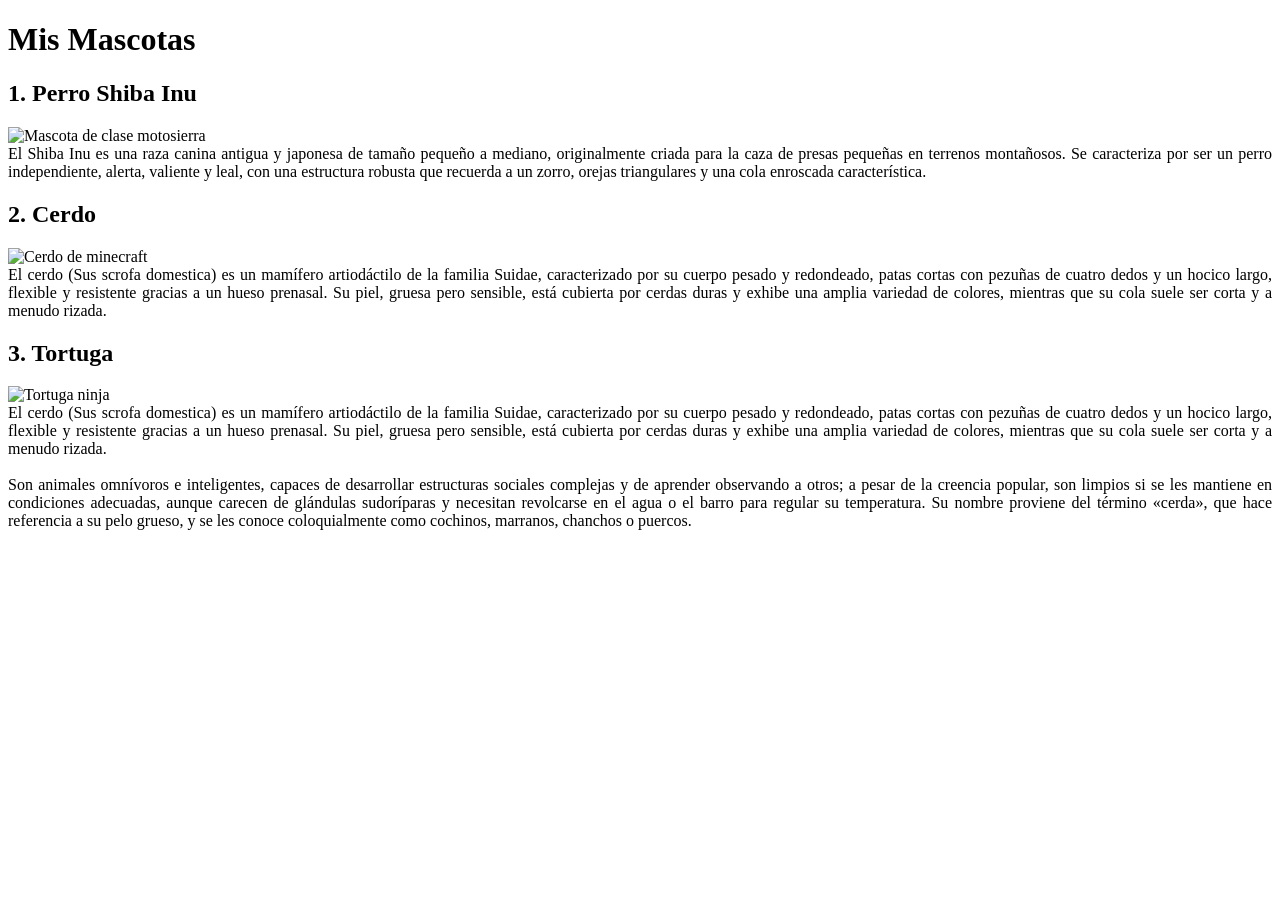
==== mascotas.html @ 91990ae0 "haciendo semana 1" ====
<!DOCTYPE html>
<html lang="en">

<head>
    <meta charset="UTF-8">
    <meta name="viewport" content="width=device-width, initial-scale=1.0">
    <title>Mascotas</title>
    <link rel="stylesheet" href="styles.css">
</head>

<body>
    <header>
        <h1>Mis Mascotas</h1>
    </header>

    <section>
        <h2>1. Perro Shiba Inu</h2>
        <img src="https://imgs.search.brave.com/eGugv79fGMuhNm-ly9yb6SHLLPX--ccZumZFI4RK_TA/rs:fit:860:0:0:0/g:ce/aHR0cHM6Ly9pLnBp/bmltZy5jb20vb3Jp/Z2luYWxzLzFhLzFm/LzMxLzFhMWYzMThl/ODFkZDI3OTc1ZDhi/ODMwMTEyNDdmMDBi/LmpwZw"
            alt="Mascota de clase motosierra" width="350">
        <article style="text-align: justify;">El Shiba Inu es una raza canina antigua y japonesa de tamaño pequeño a
            mediano, originalmente criada
            para la caza de presas pequeñas en terrenos montañosos. Se caracteriza por ser un perro independiente,
            alerta, valiente y leal, con una estructura robusta que recuerda a un zorro, orejas triangulares y una cola
            enroscada característica.
        </article>
    </section>

    <section>
        <h2>2. Cerdo</h2>
        <img src="https://imgs.search.brave.com/GD7TIzNPFvZkg99A7HmezCJXvbelcxAMs7-yiA7czfw/rs:fit:860:0:0:0/g:ce/aHR0cHM6Ly93YWxs/cGFwZXJzLmNvbS9p/bWFnZXMvaGQvbWlu/ZWNyYWZ0LXBpZy03/aThseDkyazRsd212/amt4LmpwZw"
            alt="Cerdo de minecraft" width="350" >
        <article style="text-align: justify;">El cerdo (Sus scrofa domestica) es un mamífero artiodáctilo de la familia Suidae, caracterizado por su
            cuerpo pesado y redondeado, patas cortas con pezuñas de cuatro dedos y un hocico largo, flexible y
            resistente gracias a un hueso prenasal. Su piel, gruesa pero sensible, está cubierta por cerdas duras y
            exhibe una amplia variedad de colores, mientras que su cola suele ser corta y a menudo rizada.</article>
    </section>

    <section>
        <h2>3. Tortuga</h2>
        <img src="
            https://imgs.search.brave.com/dybPSE8TXhT73qAKADK_nrGxxYOJiyIDXG7P_5QLxXU/rs:fit:860:0:0:0/g:ce/aHR0cHM6Ly9tZWRp/YS5pc3RvY2twaG90/by5jb20vaWQvOTQx/NTU5NzUyL2VzL2Zv/dG8vcmV0cmF0by1k/ZS10b3J0dWdhcy1u/aW5qYS1tdXRhbnRl/cy1hZG9sZXNjZW50/ZXMtZmlndXJhLWRv/bmF0ZWxsby1lbi1l/bC1wYXJxdWUtbXV6/ZW9uLWVuLW1vc2Ml/QzMlQkEuanBnP3M9/NjEyeDYxMiZ3PTAm/az0yMCZjPWttNlYw/U2stR3U5Vy12dUho/Rk9yUjZ2bV9SWWhx/MUNXQ3BYeEt5cVJh/OFU9"
            alt="Tortuga ninja" width="350">
            <article style="text-align: justify;">El cerdo (Sus scrofa domestica) es un mamífero artiodáctilo de la
                familia Suidae, caracterizado por su cuerpo pesado y redondeado, patas cortas con pezuñas de cuatro
                dedos y un hocico largo, flexible y resistente gracias a un hueso prenasal. Su piel, gruesa pero
                sensible, está cubierta por cerdas duras y exhibe una amplia variedad de colores, mientras que su cola
                suele ser corta y a menudo rizada. <br><br>

                Son animales omnívoros e inteligentes, capaces de desarrollar estructuras sociales complejas y de
                aprender observando a otros; a pesar de la creencia popular, son limpios si se les mantiene en
                condiciones adecuadas, aunque carecen de glándulas sudoríparas y necesitan revolcarse en el agua o el
                barro para regular su temperatura. Su nombre proviene del término «cerda», que hace referencia a su pelo
                grueso, y se les conoce coloquialmente como cochinos, marranos, chanchos o puercos.</article>
    </section>


</body>

</html>
---- styles.css ----
.link {
    text-decoration: none;

}
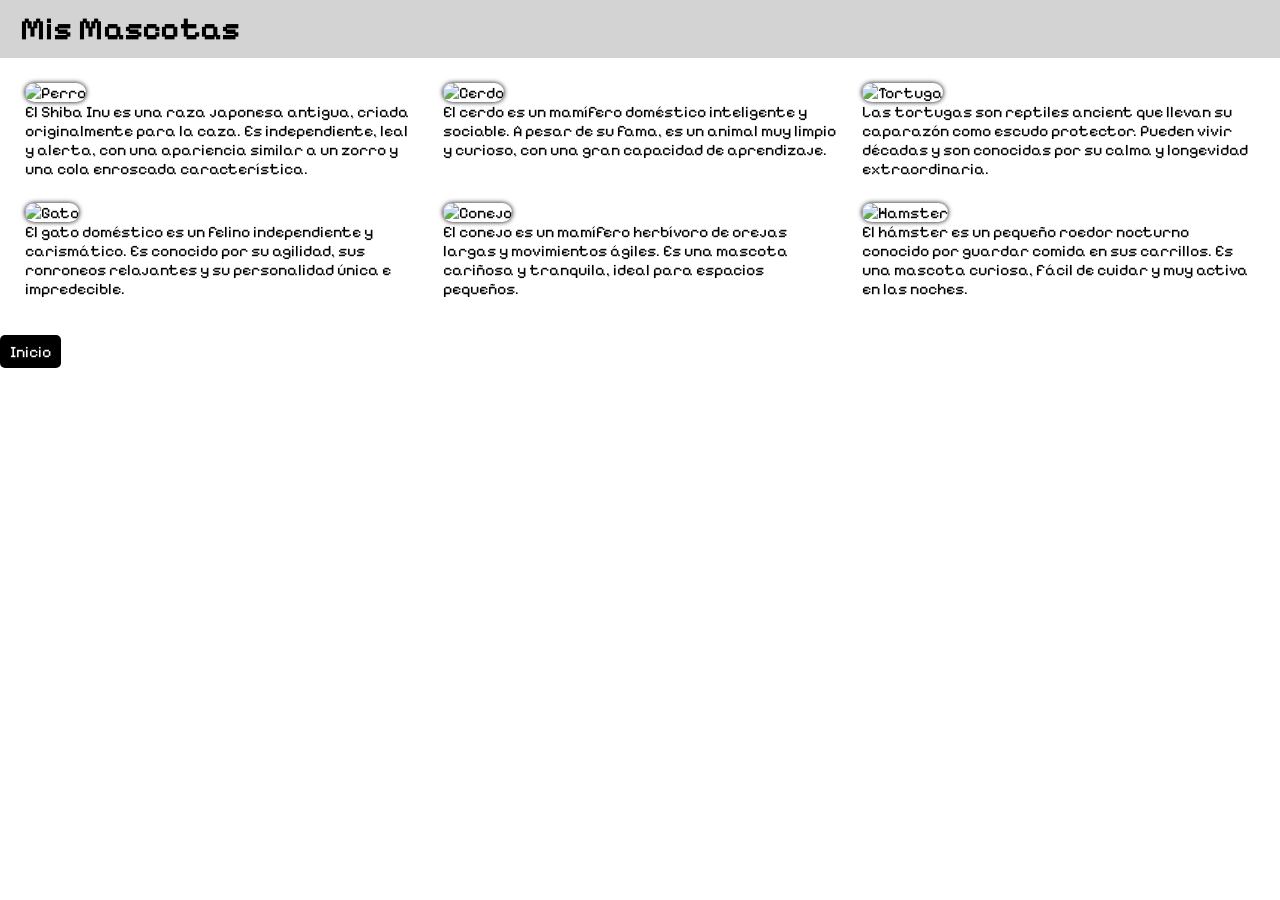
==== commit aaf90355: "Semana 2 completada" ====
--- a/mascotas.html
+++ b/mascotas.html
@@ -1,59 +1,60 @@
-<!DOCTYPE html>
+<!doctype html>
 <html lang="en">
+  <head>
+    <meta charset="UTF-8" />
+    <meta name="viewport" content="width=device-width, initial-scale=1.0" />
+    <title>Mascotas</title>
+    <link rel="stylesheet" href="style.css" />
+    <link
+      href="https://fonts.googleapis.com/css2?family=Pixelify+Sans:wght@400..700&family=Playfair+Display:ital,wght@0,400..900;1,400..900&display=swap"
+      rel="stylesheet"
+    />
+  </head>
 
-<head>
-    <meta charset="UTF-8">
-    <meta name="viewport" content="width=device-width, initial-scale=1.0">
-    <title>Mascotas</title>
-    <link rel="stylesheet" href="styles.css">
-</head>
-
-<body>
+  <body>
     <header>
-        <h1>Mis Mascotas</h1>
+      <h1>Mis Mascotas</h1>
     </header>
 
-    <section>
-        <h2>1. Perro Shiba Inu</h2>
-        <img src="https://imgs.search.brave.com/eGugv79fGMuhNm-ly9yb6SHLLPX--ccZumZFI4RK_TA/rs:fit:860:0:0:0/g:ce/aHR0cHM6Ly9pLnBp/bmltZy5jb20vb3Jp/Z2luYWxzLzFhLzFm/LzMxLzFhMWYzMThl/ODFkZDI3OTc1ZDhi/ODMwMTEyNDdmMDBi/LmpwZw"
-            alt="Mascota de clase motosierra" width="350">
-        <article style="text-align: justify;">El Shiba Inu es una raza canina antigua y japonesa de tamaño pequeño a
-            mediano, originalmente criada
-            para la caza de presas pequeñas en terrenos montañosos. Se caracteriza por ser un perro independiente,
-            alerta, valiente y leal, con una estructura robusta que recuerda a un zorro, orejas triangulares y una cola
-            enroscada característica.
-        </article>
-    </section>
+    <main>
+        <div class="galeria">
+            <div class="tarjeta-mascota">
+                <img src="https://static.wixstatic.com/media/3d48f3_a06079734f9e4d11b1f7e91e030ee72d~mv2.jpg/v1/fill/w_2500,h_2132,al_c/3d48f3_a06079734f9e4d11b1f7e91e030ee72d~mv2.jpg" alt="Perro">
+                <p>El Shiba Inu es una raza japonesa antigua, criada originalmente para la caza. Es independiente, leal y alerta, con una apariencia similar a un zorro y una cola enroscada característica.</p>
+            </div>
 
-    <section>
-        <h2>2. Cerdo</h2>
-        <img src="https://imgs.search.brave.com/GD7TIzNPFvZkg99A7HmezCJXvbelcxAMs7-yiA7czfw/rs:fit:860:0:0:0/g:ce/aHR0cHM6Ly93YWxs/cGFwZXJzLmNvbS9p/bWFnZXMvaGQvbWlu/ZWNyYWZ0LXBpZy03/aThseDkyazRsd212/amt4LmpwZw"
-            alt="Cerdo de minecraft" width="350" >
-        <article style="text-align: justify;">El cerdo (Sus scrofa domestica) es un mamífero artiodáctilo de la familia Suidae, caracterizado por su
-            cuerpo pesado y redondeado, patas cortas con pezuñas de cuatro dedos y un hocico largo, flexible y
-            resistente gracias a un hueso prenasal. Su piel, gruesa pero sensible, está cubierta por cerdas duras y
-            exhibe una amplia variedad de colores, mientras que su cola suele ser corta y a menudo rizada.</article>
-    </section>
+            <div class="tarjeta-mascota">
+                <img src="https://www.animanaturalis.org/img/pages/full/202005/P27-11697.jpg" alt="Cerdo">
+                <p>El cerdo es un mamífero doméstico inteligente y sociable. A pesar de su fama, es un animal muy limpio y curioso, con una gran capacidad de aprendizaje.</p>
+            </div>
 
-    <section>
-        <h2>3. Tortuga</h2>
-        <img src="
-            https://imgs.search.brave.com/dybPSE8TXhT73qAKADK_nrGxxYOJiyIDXG7P_5QLxXU/rs:fit:860:0:0:0/g:ce/aHR0cHM6Ly9tZWRp/YS5pc3RvY2twaG90/by5jb20vaWQvOTQx/NTU5NzUyL2VzL2Zv/dG8vcmV0cmF0by1k/ZS10b3J0dWdhcy1u/aW5qYS1tdXRhbnRl/cy1hZG9sZXNjZW50/ZXMtZmlndXJhLWRv/bmF0ZWxsby1lbi1l/bC1wYXJxdWUtbXV6/ZW9uLWVuLW1vc2Ml/QzMlQkEuanBnP3M9/NjEyeDYxMiZ3PTAm/az0yMCZjPWttNlYw/U2stR3U5Vy12dUho/Rk9yUjZ2bV9SWWhx/MUNXQ3BYeEt5cVJh/OFU9"
-            alt="Tortuga ninja" width="350">
-            <article style="text-align: justify;">El cerdo (Sus scrofa domestica) es un mamífero artiodáctilo de la
-                familia Suidae, caracterizado por su cuerpo pesado y redondeado, patas cortas con pezuñas de cuatro
-                dedos y un hocico largo, flexible y resistente gracias a un hueso prenasal. Su piel, gruesa pero
-                sensible, está cubierta por cerdas duras y exhibe una amplia variedad de colores, mientras que su cola
-                suele ser corta y a menudo rizada. <br><br>
+            <div class="tarjeta-mascota">
+                <img src="https://allyouneedisbiology.wordpress.com/wp-content/uploads/2015/07/martin_caretta_2000x13391.jpg?w=1038&h=576&crop=1" alt="Tortuga">
+                <p>Las tortugas son reptiles ancient que llevan su caparazón como escudo protector. Pueden vivir décadas y son conocidas por su calma y longevidad extraordinaria.</p>
+            </div>
 
-                Son animales omnívoros e inteligentes, capaces de desarrollar estructuras sociales complejas y de
-                aprender observando a otros; a pesar de la creencia popular, son limpios si se les mantiene en
-                condiciones adecuadas, aunque carecen de glándulas sudoríparas y necesitan revolcarse en el agua o el
-                barro para regular su temperatura. Su nombre proviene del término «cerda», que hace referencia a su pelo
-                grueso, y se les conoce coloquialmente como cochinos, marranos, chanchos o puercos.</article>
-    </section>
+            <div class="tarjeta-mascota">
+                <img src="https://nutrisourcepetfoods.com/wp-content/uploads/2020/03/shutterstock_67901620-1000x600sfw-1.jpg" alt="Gato">
+                <p>El gato doméstico es un felino independiente y carismático. Es conocido por su agilidad, sus ronroneos relajantes y su personalidad única e impredecible.</p>
+            </div>
 
+            <div class="tarjeta-mascota">
+                <img src="https://images.unsplash.com/photo-1602557496847-11ea01879c87?fm=jpg&q=60&w=3000&auto=format&fit=crop&ixlib=rb-4.1.0&ixid=M3wxMjA3fDB8MHxzZWFyY2h8Mnx8Y29uZWpvJTIwYmxhbmNvfGVufDB8fDB8fHww" alt="Conejo">
+                <p>El conejo es un mamífero herbívoro de orejas largas y movimientos ágiles. Es una mascota cariñosa y tranquila, ideal para espacios pequeños.</p>
+            </div>
 
-</body>
+            <div class="tarjeta-mascota">
+                <img src="https://www.consumer.es/app/uploads/2022/10/hamster-mascota.jpg" alt="Hamster">
+                <p>El hámster es un pequeño roedor nocturno conocido por guardar comida en sus carrillos. Es una mascota curiosa, fácil de cuidar y muy activa en las noches.</p>
+            </div>
+        </div>
+  
+    </main>
 
+    <br>
+
+    <footer>
+      <a class="hipervinculo" href="index.html">Inicio</a>
+    </footer>
+  </body>
 </html>
--- a/style.css
+++ b/style.css
@@ -0,0 +1,107 @@
+/* Reset general - elimina márgenes y padding por defecto del navegador */
+* {
+    margin: 0;
+    padding: 0;
+    box-sizing: border-box;
+}
+
+/* Header - flexbox para distribuir el título y la navegación horizontalmente */
+header {
+    display: flex;
+    justify-content: space-between;
+    align-items: center;
+    background-color: #D3D3D3;
+    width: 100%;
+    padding: 10px 20px;
+}
+
+/* Nav - flexbox para alinear los enlaces en fila con espacio entre ellos */
+nav {
+    display: flex;
+    gap: 12px;
+}
+
+/* Enlaces del nav - sin subrayado */
+nav a {
+    text-decoration: none;
+}
+
+/* Sección de proyectos - grid de 3 columnas iguales */
+.proyectos-grid {
+    display: grid;
+    grid-template-columns: repeat(3, 1fr);
+    gap: 20px;
+    padding: 20px;
+}
+
+/* Tarjeta individual de proyecto */
+.tarjeta {
+    background-color: #E6E6FA;
+    padding: 18px;
+    border-radius: 25px;
+    text-align: center;
+}
+
+/* Galería de mascotas - grid de 3 columnas iguales */
+.galeria {
+    padding: 25px;
+    display: grid;
+    grid-template-columns: repeat(3, 1fr);
+    gap: 25px;
+}
+
+/* Imágenes de la galería - tamaño uniforme con recorte */
+.galeria img {
+    width: 100%;
+    height: 250px;
+    object-fit: cover;
+}
+
+/* Botón de hipervínculo - estilo de enlace como botón */
+.hipervinculo {
+    text-decoration: none;
+    color: #fff;
+    background-color: black;
+    padding: 7px 10px;
+    border-radius: 5px;
+}
+
+/* Hipervínculo - efecto hover */
+.hipervinculo:hover {
+    background-color: #202424;
+    color: hsl(207, 52%, 40%);
+}
+
+/* Títulos de sección - estilo con fondo de color */
+.titulo {
+    color: #fff;
+    background-color: #C5E0DC;
+    padding: 5px 10px;
+    border-radius: 5px;
+}
+
+/* Estilos generales del cuerpo - fuente pixelada */
+body {
+    font-family: "Pixelify Sans", sans-serif;
+    font-optical-sizing: auto;
+    font-weight: 20;
+    font-style: normal;
+}
+
+/* Imágenes generales - bordes redondeados y sombra */
+img {
+    border-radius: 10px;
+    box-shadow: 0px 0px 5px black;
+}
+
+/* Imágenes - efecto de zoom al hacer hover */
+img:hover {
+    transform: scale(1.05);
+    transition: transform 0.3s ease;
+}
+
+/* Fondo del cuerpo - imagen de fondo */
+body{
+    background-image: url("https://www.toptal.com/designers/subtlepatterns/uploads/pixel-heart.png");
+
+}
